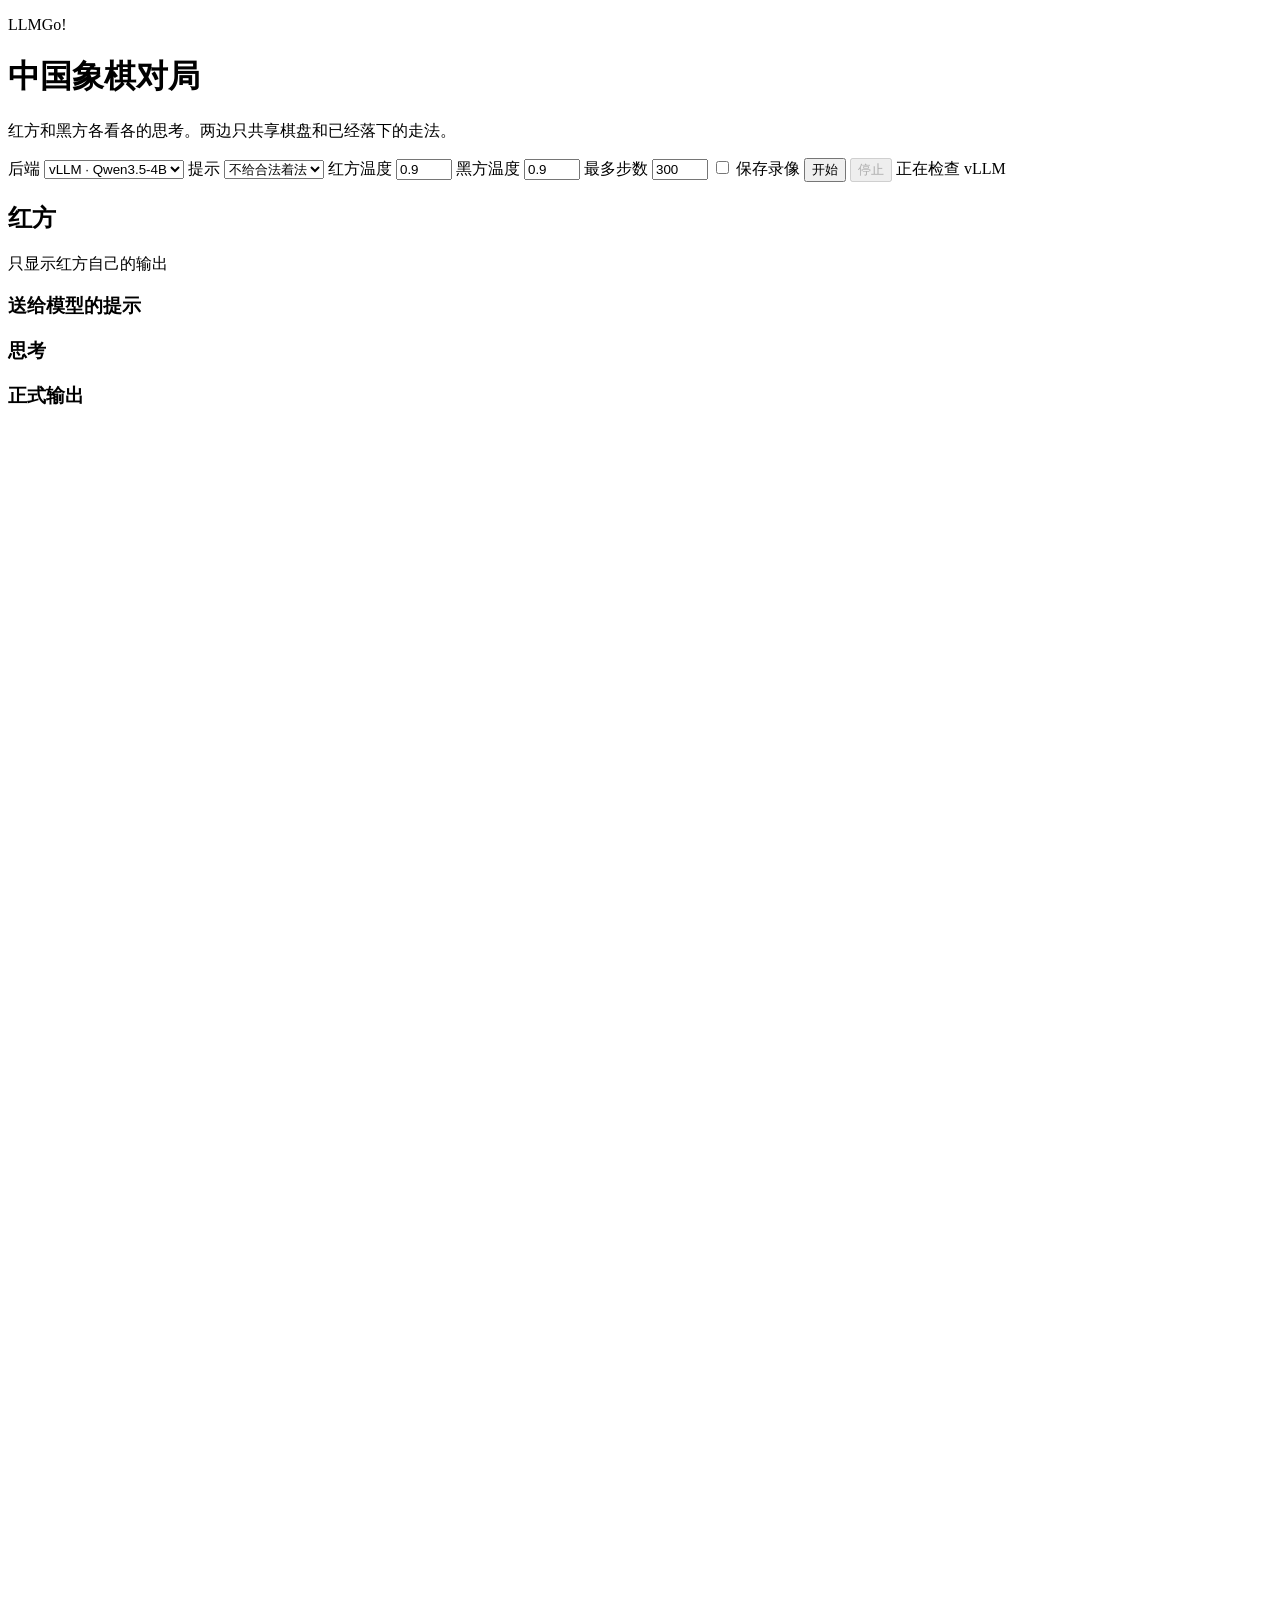
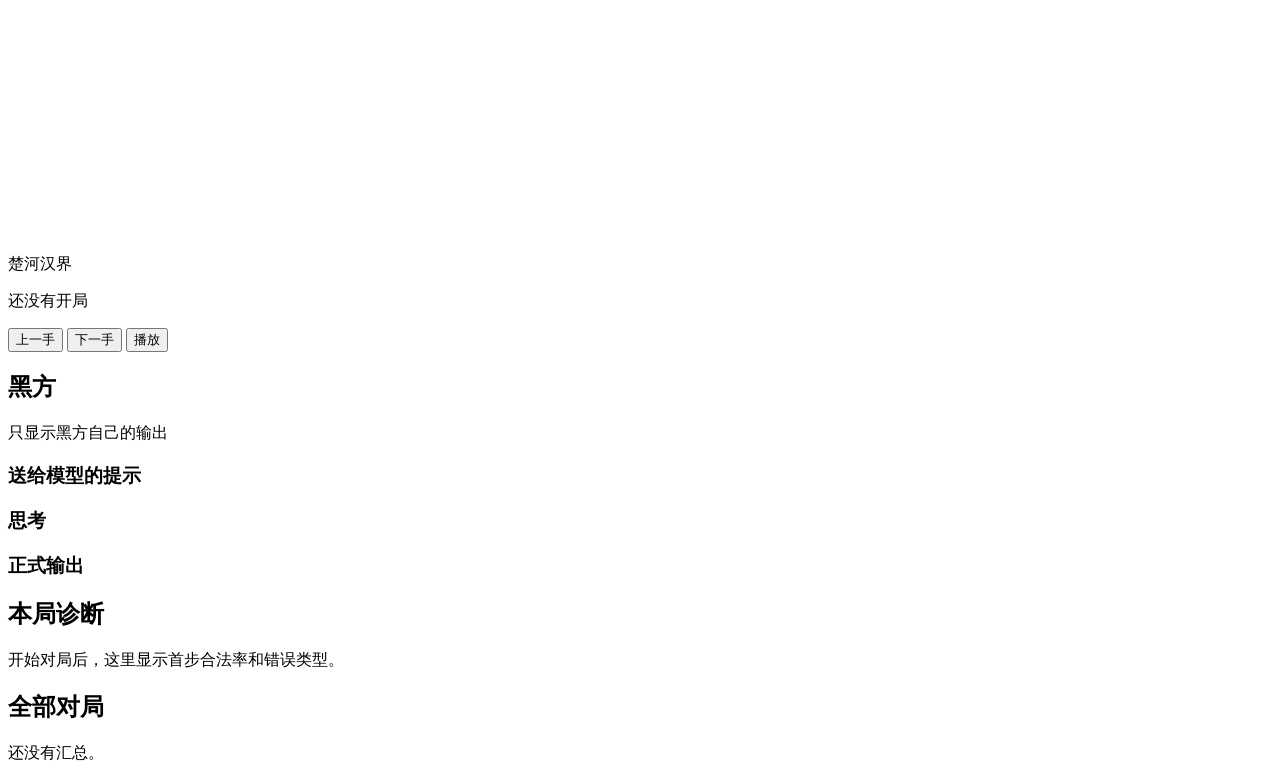
==== src/llmgo/server/static/index.html @ e66b4c0f "first commit Co-authored-by: Cursor <cursoragent@cursor.com>" ====
<!DOCTYPE html>
<html lang="zh-CN">
<head>
  <meta charset="utf-8" />
  <meta name="viewport" content="width=device-width, initial-scale=1" />
  <title>LLMGo! 中国象棋</title>
  <link rel="stylesheet" href="/static/style.css" />
</head>
<body>
  <header class="top">
    <div>
      <p class="eyebrow">LLMGo!</p>
      <h1>中国象棋对局</h1>
      <p class="sub">红方和黑方各看各的思考。两边只共享棋盘和已经落下的走法。</p>
    </div>
    <form id="controls">
      <label>后端
        <select name="backend">
          <option value="vllm">vLLM · Qwen3.5-4B</option>
          <option value="scripted">脚本试下</option>
        </select>
      </label>
      <label>提示
        <select name="prompt_policy">
          <option value="blind">不给合法着法</option>
          <option value="legal_list">列出合法着法</option>
        </select>
      </label>
      <label>红方温度 <input name="red_temperature" type="number" min="0" max="2" step="0.1" value="0.9" /></label>
      <label>黑方温度 <input name="black_temperature" type="number" min="0" max="2" step="0.1" value="0.9" /></label>
      <label>最多步数 <input name="max_plies" type="number" min="1" max="600" value="300" /></label>
      <label class="check"><input name="record_video" type="checkbox" /> 保存录像</label>
      <button type="submit" id="start">开始</button>
      <button type="button" id="stop" disabled>停止</button>
      <span id="health" class="health">正在检查 vLLM</span>
    </form>
  </header>

  <main>
    <section class="seat" id="red-seat">
      <header>
        <h2>红方</h2>
        <p>只显示红方自己的输出</p>
      </header>
      <h3>送给模型的提示</h3>
      <pre id="red-prompt" class="stream prompt"></pre>
      <h3>思考</h3>
      <pre id="red-reasoning" class="stream"></pre>
      <h3>正式输出</h3>
      <pre id="red-content" class="stream short"></pre>
      <div id="red-archive" class="archive"></div>
    </section>

    <section class="table">
      <div class="board-shell">
        <div class="file-labels top" id="files-top"></div>
        <div class="board-row">
          <div class="rank-labels" id="ranks"></div>
          <div class="board" id="board">
            <svg id="lines" viewBox="0 0 8 9" preserveAspectRatio="none"></svg>
            <div class="river"><span>楚河</span><span>汉界</span></div>
            <div id="marks"></div>
            <div id="pieces"></div>
          </div>
        </div>
        <div class="file-labels bottom" id="files-bottom"></div>
      </div>
      <p id="status" class="status">还没有开局</p>
      <div class="playback">
        <button type="button" id="replay-prev">上一手</button>
        <button type="button" id="replay-next">下一手</button>
        <button type="button" id="replay-play">播放</button>
        <span id="replay-label"></span>
      </div>
      <div id="moves" class="moves"></div>
    </section>

    <section class="seat" id="black-seat">
      <header>
        <h2>黑方</h2>
        <p>只显示黑方自己的输出</p>
      </header>
      <h3>送给模型的提示</h3>
      <pre id="black-prompt" class="stream prompt"></pre>
      <h3>思考</h3>
      <pre id="black-reasoning" class="stream"></pre>
      <h3>正式输出</h3>
      <pre id="black-content" class="stream short"></pre>
      <div id="black-archive" class="archive"></div>
    </section>
  </main>

  <section class="reports">
    <article>
      <h2>本局诊断</h2>
      <div id="game-report" class="report">开始对局后，这里显示首步合法率和错误类型。</div>
    </article>
    <article>
      <h2>全部对局</h2>
      <div id="all-report" class="report">还没有汇总。</div>
      <div id="game-list" class="game-list"></div>
    </article>
  </section>
  <script src="/static/app.js?v=len"></script>
</body>
</html>
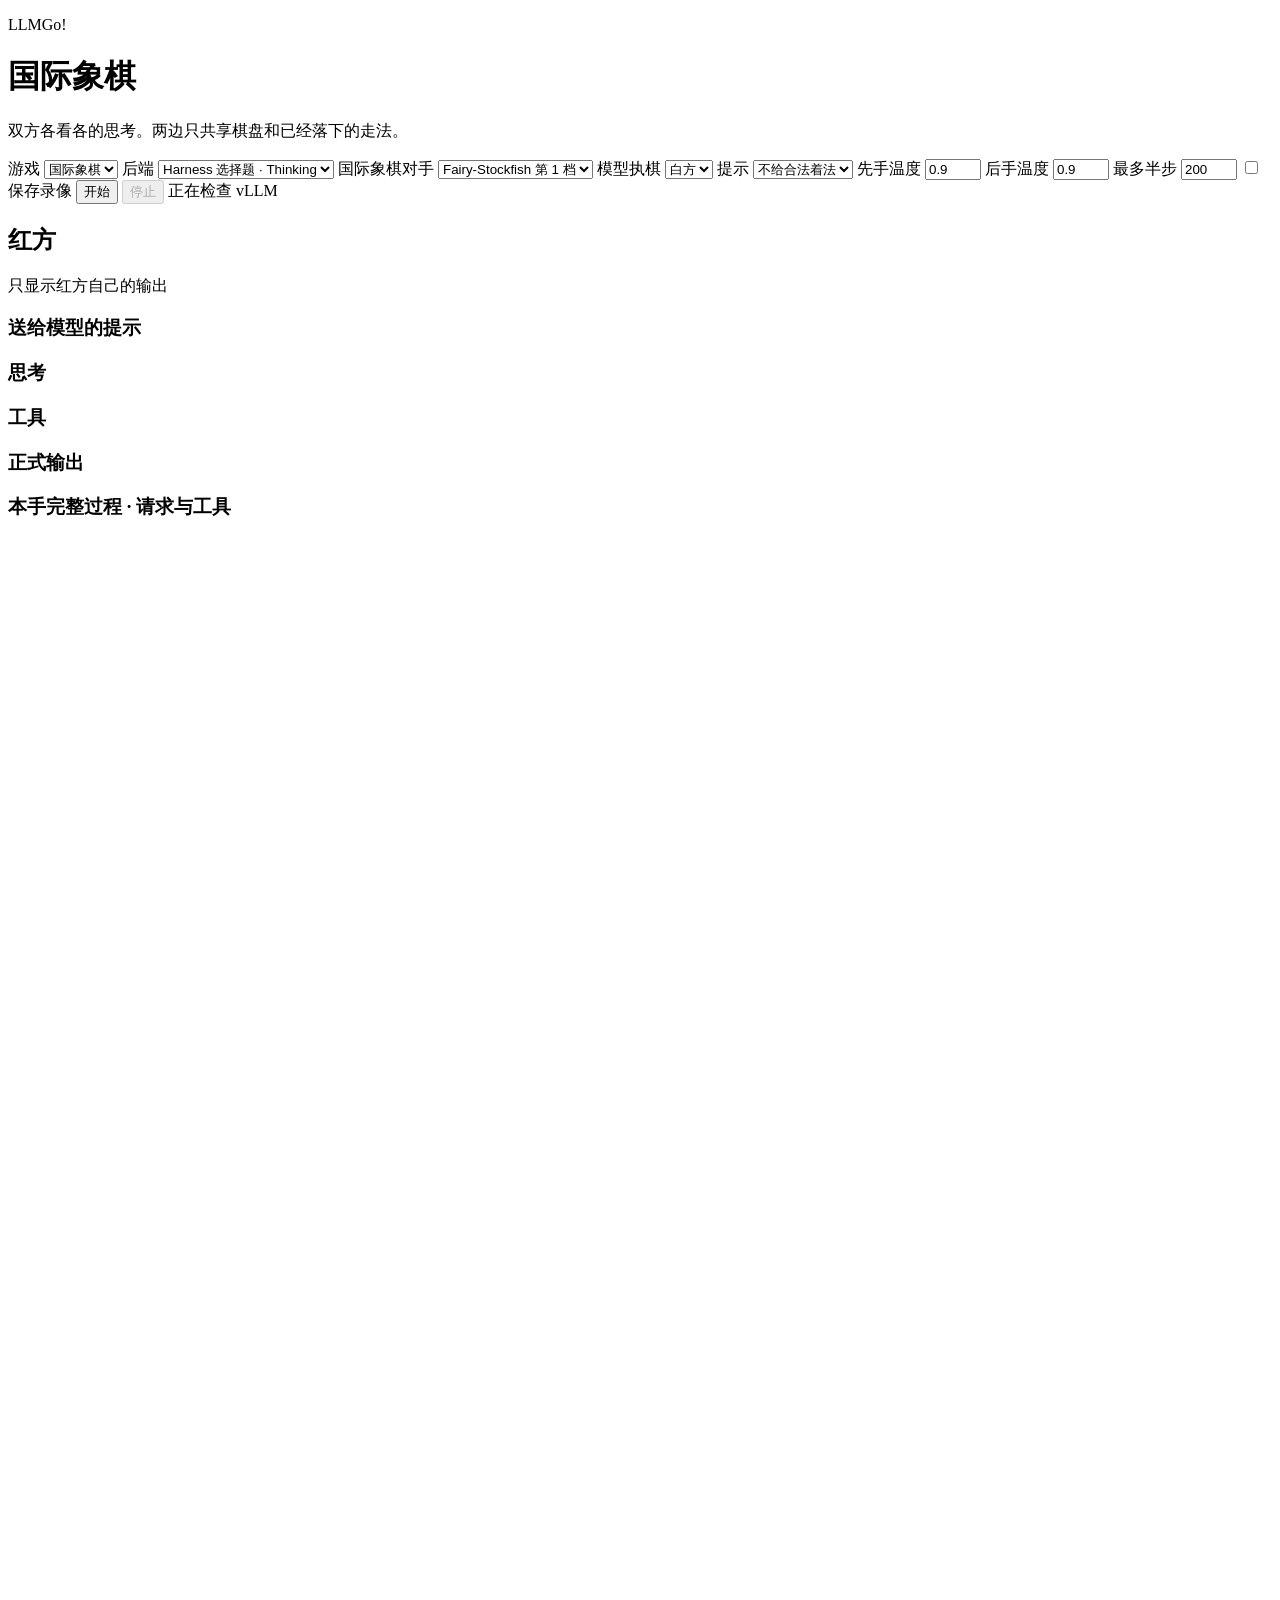
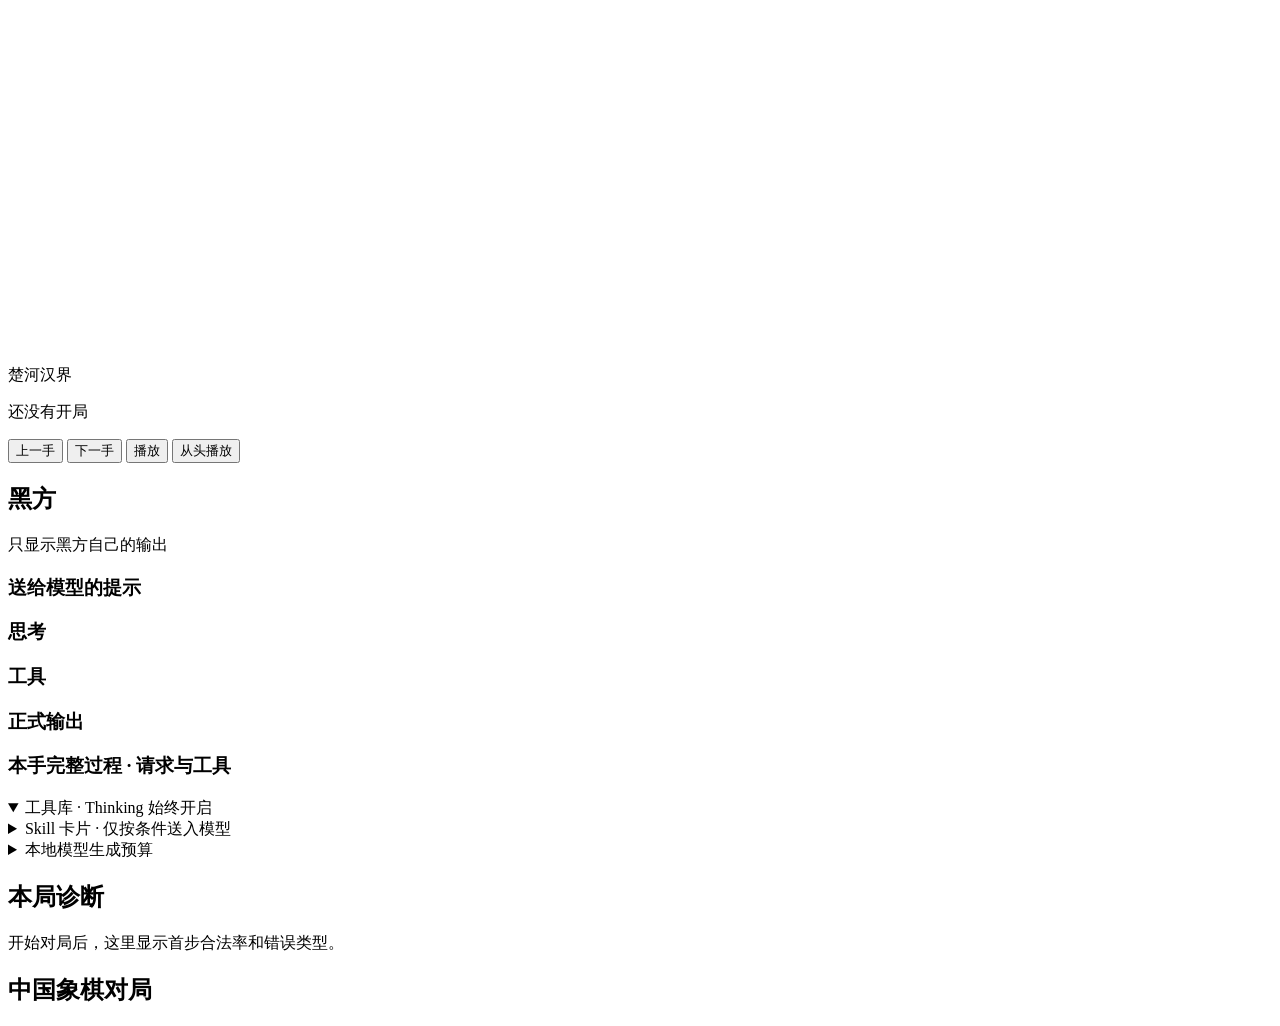
==== commit 6e80c1b3: "Add chess harness, engine, and web UI fixes" ====
--- a/src/llmgo/server/static/index.html
+++ b/src/llmgo/server/static/index.html
@@ -3,22 +3,36 @@
 <head>
   <meta charset="utf-8" />
   <meta name="viewport" content="width=device-width, initial-scale=1" />
-  <title>LLMGo! 中国象棋</title>
+  <title>LLMGo!</title>
   <link rel="stylesheet" href="/static/style.css" />
 </head>
 <body>
   <header class="top">
     <div>
       <p class="eyebrow">LLMGo!</p>
-      <h1>中国象棋对局</h1>
-      <p class="sub">红方和黑方各看各的思考。两边只共享棋盘和已经落下的走法。</p>
+      <h1>国际象棋</h1>
+      <p class="sub">双方各看各的思考。两边只共享棋盘和已经落下的走法。</p>
     </div>
     <form id="controls">
+      <label>游戏
+        <select name="game" id="game">
+          <option value="xiangqi">中国象棋</option>
+          <option value="chess" selected>国际象棋</option>
+          <option value="gomoku">五子棋</option>
+        </select>
+      </label>
       <label>后端
         <select name="backend">
           <option value="vllm">vLLM · Qwen3.5-4B</option>
+          <option value="harness" selected>Harness 选择题 · Thinking</option>
           <option value="scripted">脚本试下</option>
         </select>
+      </label>
+      <label>国际象棋对手
+        <select name="opponent"><option value="engine">Fairy-Stockfish 第 1 档</option><option value="model">另一模型座位</option></select>
+      </label>
+      <label>模型执棋
+        <select name="model_seat"><option value="white">白方</option><option value="black">黑方</option></select>
       </label>
       <label>提示
         <select name="prompt_policy">
@@ -26,9 +40,9 @@
           <option value="legal_list">列出合法着法</option>
         </select>
       </label>
-      <label>红方温度 <input name="red_temperature" type="number" min="0" max="2" step="0.1" value="0.9" /></label>
-      <label>黑方温度 <input name="black_temperature" type="number" min="0" max="2" step="0.1" value="0.9" /></label>
-      <label>最多步数 <input name="max_plies" type="number" min="1" max="600" value="300" /></label>
+      <label>先手温度 <input name="red_temperature" type="number" min="0" max="2" step="0.1" value="0.9" /></label>
+      <label>后手温度 <input name="black_temperature" type="number" min="0" max="2" step="0.1" value="0.9" /></label>
+      <label>最多半步 <input name="max_plies" type="number" min="1" max="200" value="200" /></label>
       <label class="check"><input name="record_video" type="checkbox" /> 保存录像</label>
       <button type="submit" id="start">开始</button>
       <button type="button" id="stop" disabled>停止</button>
@@ -46,9 +60,13 @@
       <pre id="red-prompt" class="stream prompt"></pre>
       <h3>思考</h3>
       <pre id="red-reasoning" class="stream"></pre>
+      <h3>工具</h3>
+      <pre id="red-tools" class="stream short"></pre>
       <h3>正式输出</h3>
       <pre id="red-content" class="stream short"></pre>
       <div id="red-archive" class="archive"></div>
+      <h3>本手完整过程 · 请求与工具</h3>
+      <div id="red-trace" class="decision-trace"></div>
     </section>
 
     <section class="table">
@@ -56,7 +74,7 @@
         <div class="file-labels top" id="files-top"></div>
         <div class="board-row">
           <div class="rank-labels" id="ranks"></div>
-          <div class="board" id="board">
+          <div class="board xiangqi" id="board">
             <svg id="lines" viewBox="0 0 8 9" preserveAspectRatio="none"></svg>
             <div class="river"><span>楚河</span><span>汉界</span></div>
             <div id="marks"></div>
@@ -66,10 +84,12 @@
         <div class="file-labels bottom" id="files-bottom"></div>
       </div>
       <p id="status" class="status">还没有开局</p>
+      <pre id="blackboard" class="blackboard"></pre>
       <div class="playback">
         <button type="button" id="replay-prev">上一手</button>
         <button type="button" id="replay-next">下一手</button>
         <button type="button" id="replay-play">播放</button>
+        <button type="button" id="replay-restart">从头播放</button>
         <span id="replay-label"></span>
       </div>
       <div id="moves" class="moves"></div>
@@ -84,11 +104,21 @@
       <pre id="black-prompt" class="stream prompt"></pre>
       <h3>思考</h3>
       <pre id="black-reasoning" class="stream"></pre>
+      <h3>工具</h3>
+      <pre id="black-tools" class="stream short"></pre>
       <h3>正式输出</h3>
       <pre id="black-content" class="stream short"></pre>
       <div id="black-archive" class="archive"></div>
+      <h3>本手完整过程 · 请求与工具</h3>
+      <div id="black-trace" class="decision-trace"></div>
     </section>
   </main>
+
+  <section class="harness-library">
+    <details open><summary>工具库 · Thinking 始终开启</summary><div id="tool-library"></div></details>
+    <details><summary>Skill 卡片 · 仅按条件送入模型</summary><div id="skill-library"></div></details>
+    <details><summary>本地模型生成预算</summary><pre id="harness-budget"></pre></details>
+  </section>
 
   <section class="reports">
     <article>
@@ -96,11 +126,10 @@
       <div id="game-report" class="report">开始对局后，这里显示首步合法率和错误类型。</div>
     </article>
     <article>
-      <h2>全部对局</h2>
-      <div id="all-report" class="report">还没有汇总。</div>
-      <div id="game-list" class="game-list"></div>
+      <h2 id="list-title">中国象棋对局</h2>
+      <div id="game-lists"></div>
     </article>
   </section>
-  <script src="/static/app.js?v=len"></script>
+  <script src="/static/app.js?v=harness-v2"></script>
 </body>
 </html>
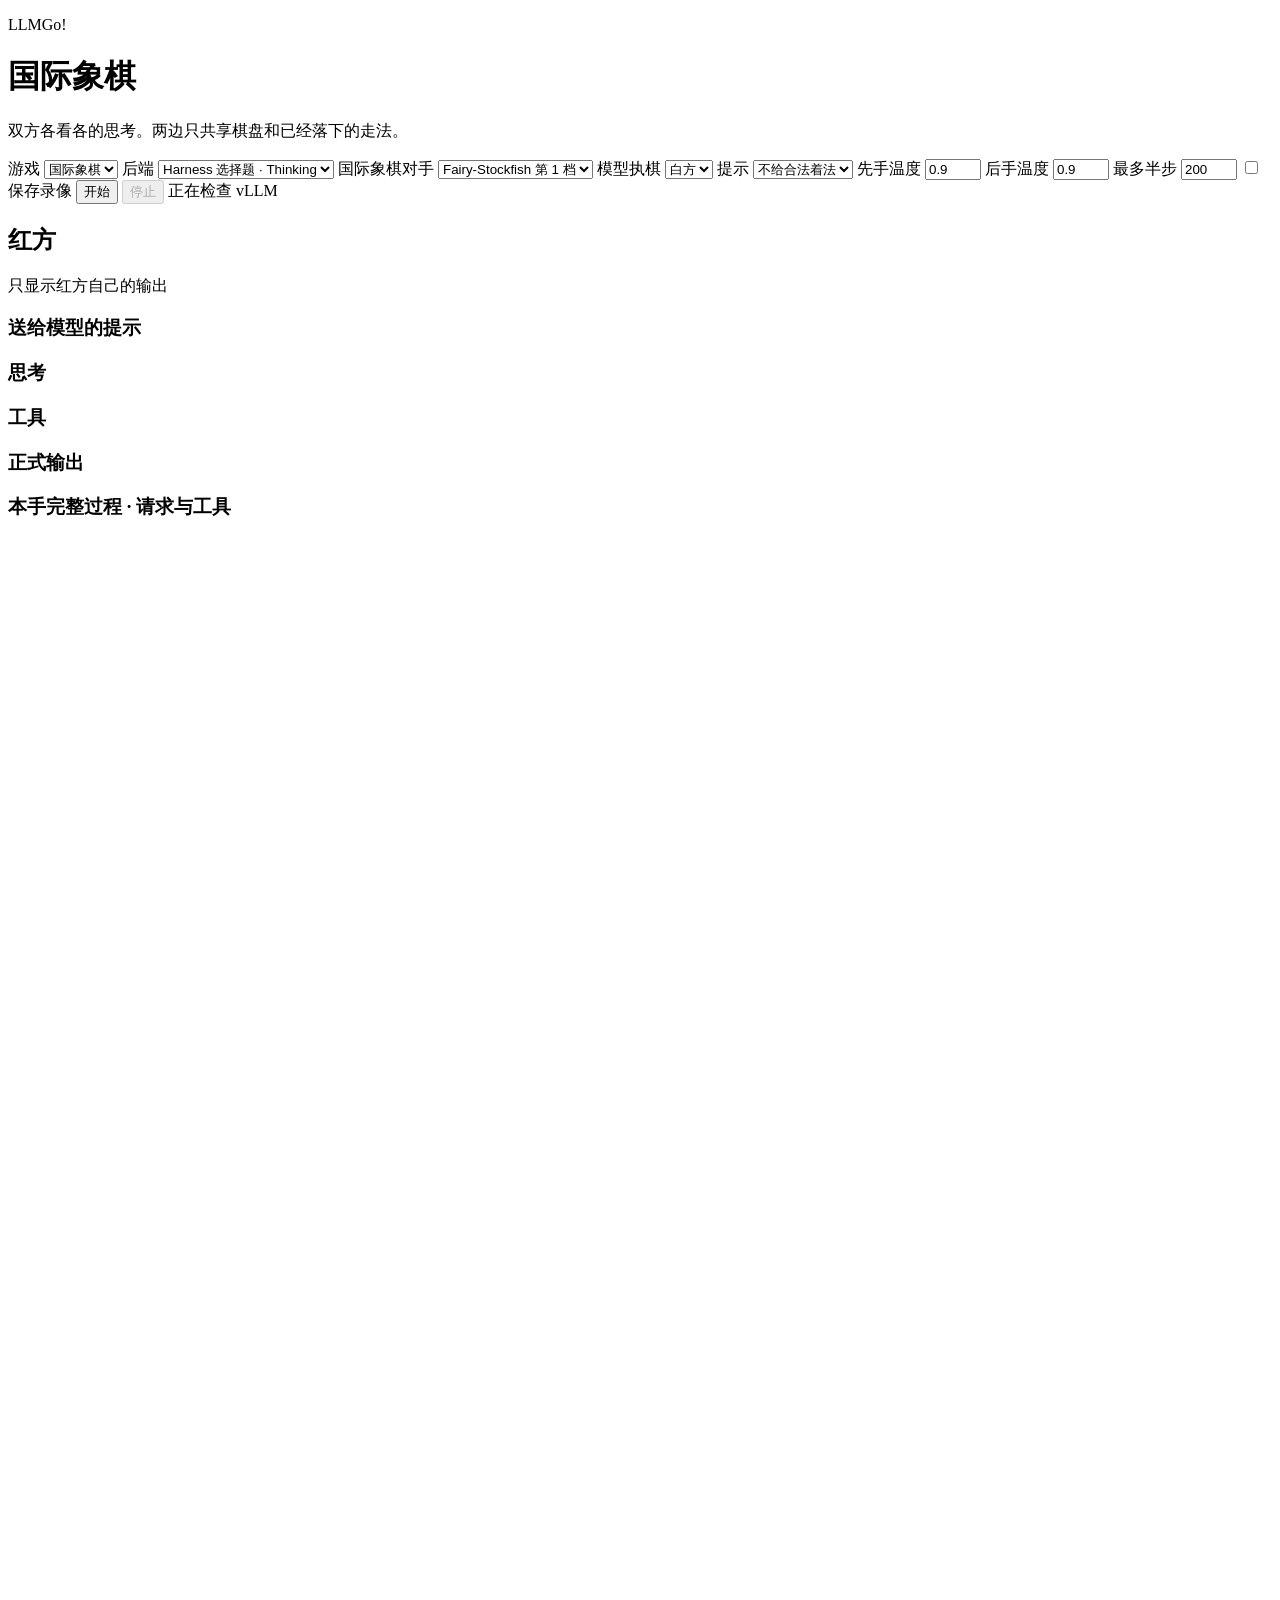
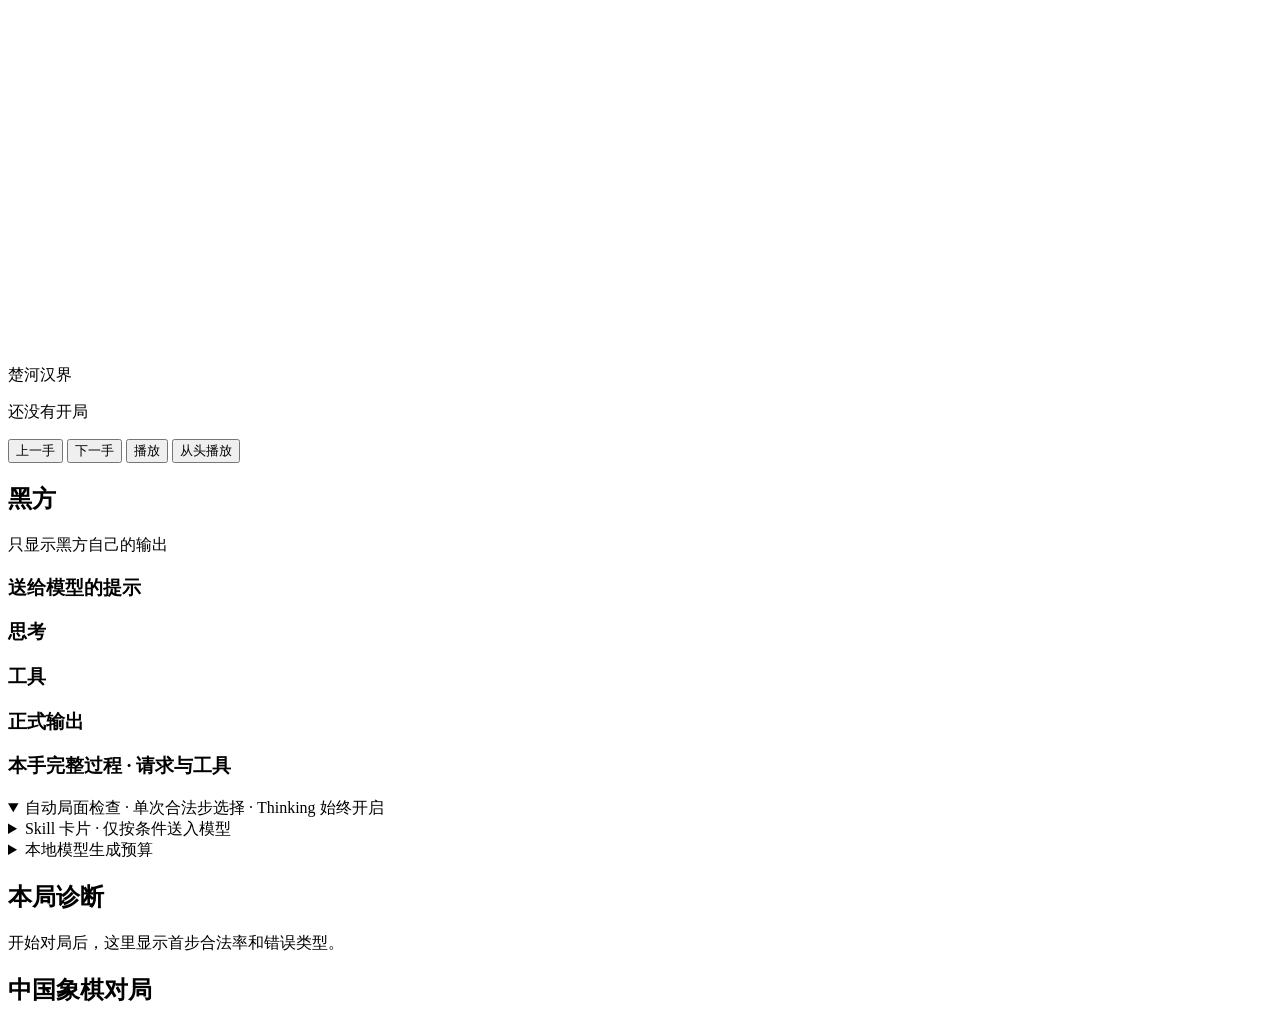
==== commit 72f73564: "Simplify chess harness to one complete legal-move choice Replace tool and piece routing with a singl" ====
--- a/src/llmgo/server/static/index.html
+++ b/src/llmgo/server/static/index.html
@@ -115,7 +115,7 @@
   </main>
 
   <section class="harness-library">
-    <details open><summary>工具库 · Thinking 始终开启</summary><div id="tool-library"></div></details>
+    <details open><summary>自动局面检查 · 单次合法步选择 · Thinking 始终开启</summary><div id="tool-library"></div></details>
     <details><summary>Skill 卡片 · 仅按条件送入模型</summary><div id="skill-library"></div></details>
     <details><summary>本地模型生成预算</summary><pre id="harness-budget"></pre></details>
   </section>
@@ -130,6 +130,6 @@
       <div id="game-lists"></div>
     </article>
   </section>
-  <script src="/static/app.js?v=harness-v2"></script>
+  <script src="/static/app.js?v=harness-single-choice"></script>
 </body>
 </html>
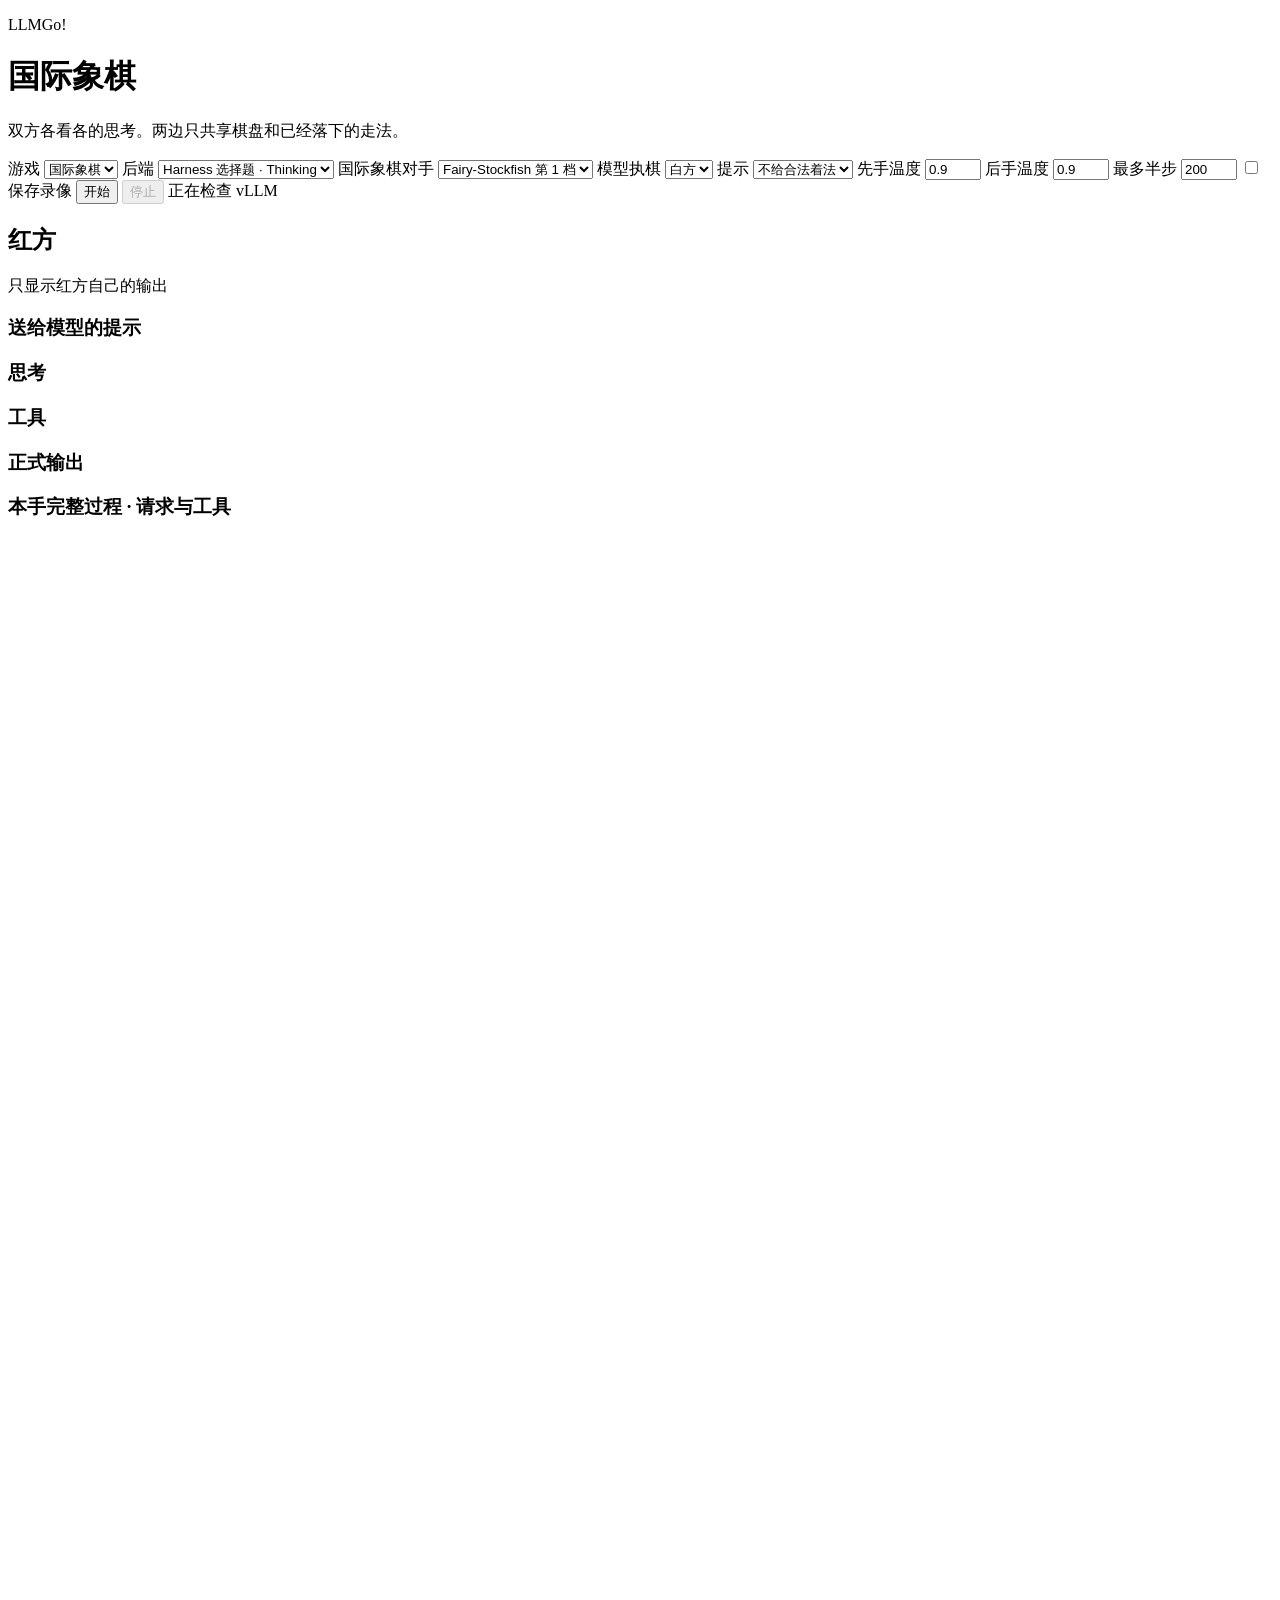
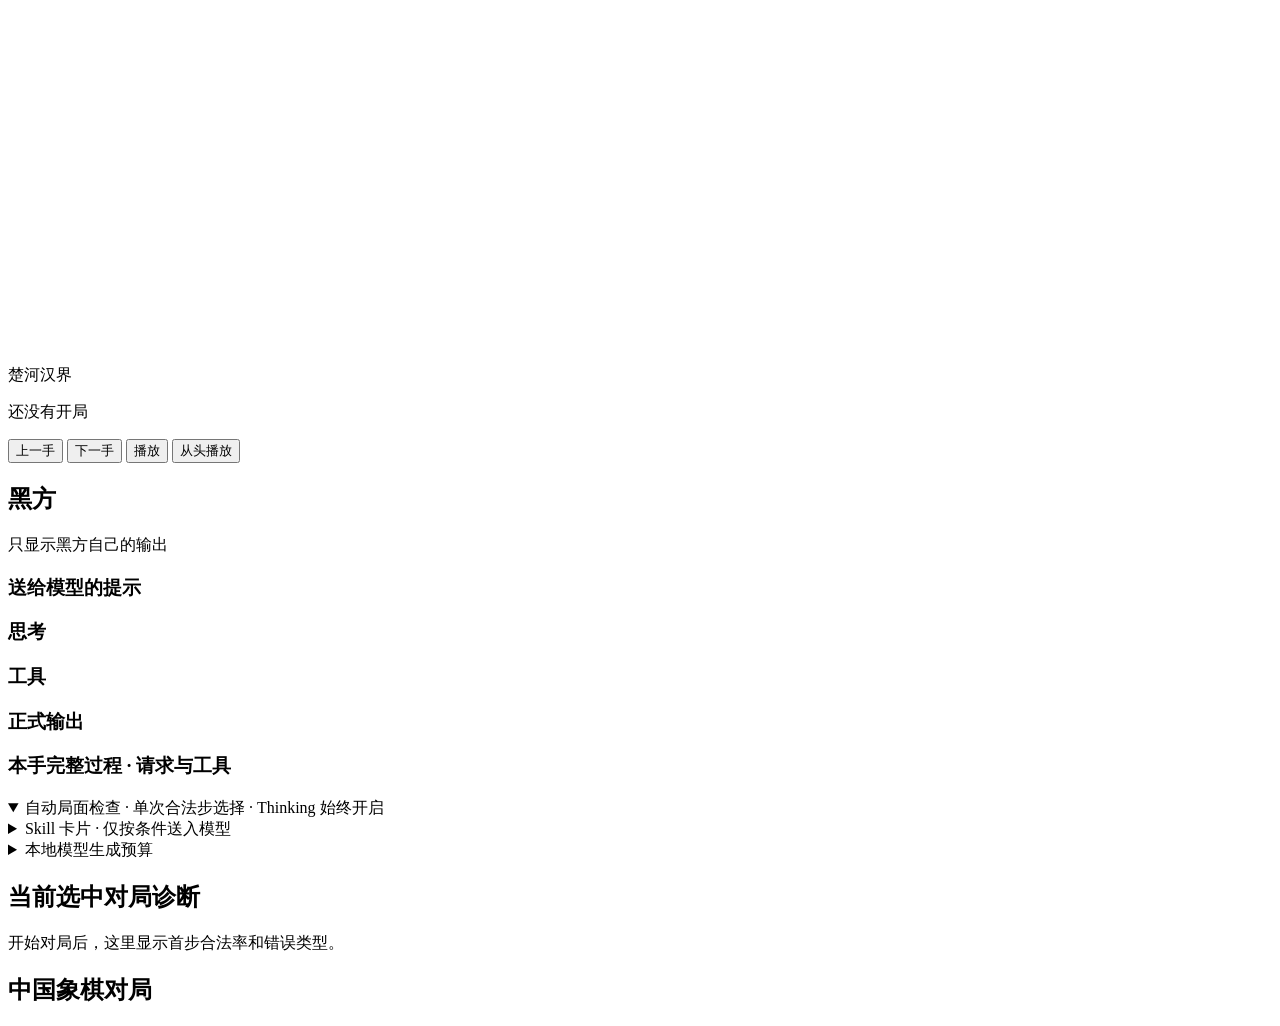
==== commit 1e4e4d2f: "Recover suppressed thinking boundaries and isolate per-game diagnostics" ====
--- a/src/llmgo/server/static/index.html
+++ b/src/llmgo/server/static/index.html
@@ -122,7 +122,7 @@
 
   <section class="reports">
     <article>
-      <h2>本局诊断</h2>
+      <h2>当前选中对局诊断</h2>
       <div id="game-report" class="report">开始对局后，这里显示首步合法率和错误类型。</div>
     </article>
     <article>
@@ -130,6 +130,6 @@
       <div id="game-lists"></div>
     </article>
   </section>
-  <script src="/static/app.js?v=harness-single-choice"></script>
+<script src="/static/app.js?v=token-boundary-summary-v2"></script>
 </body>
 </html>
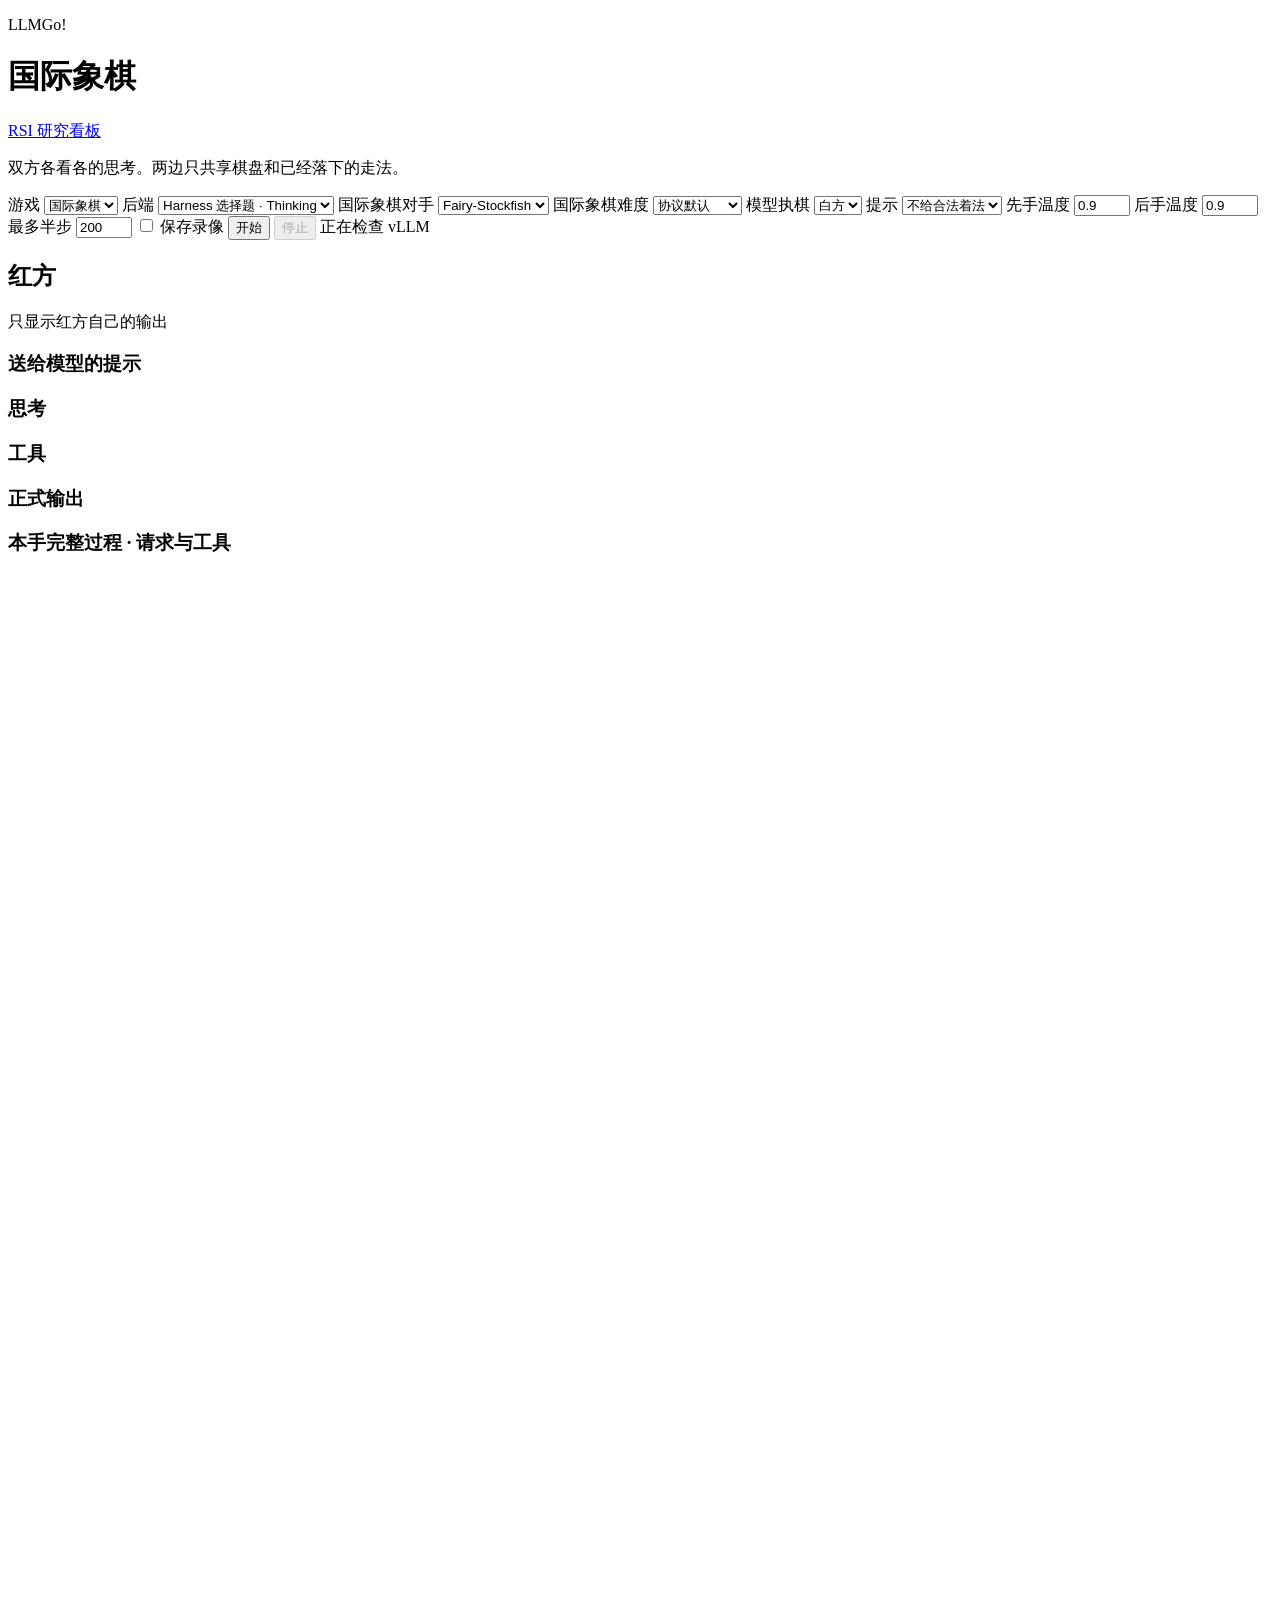
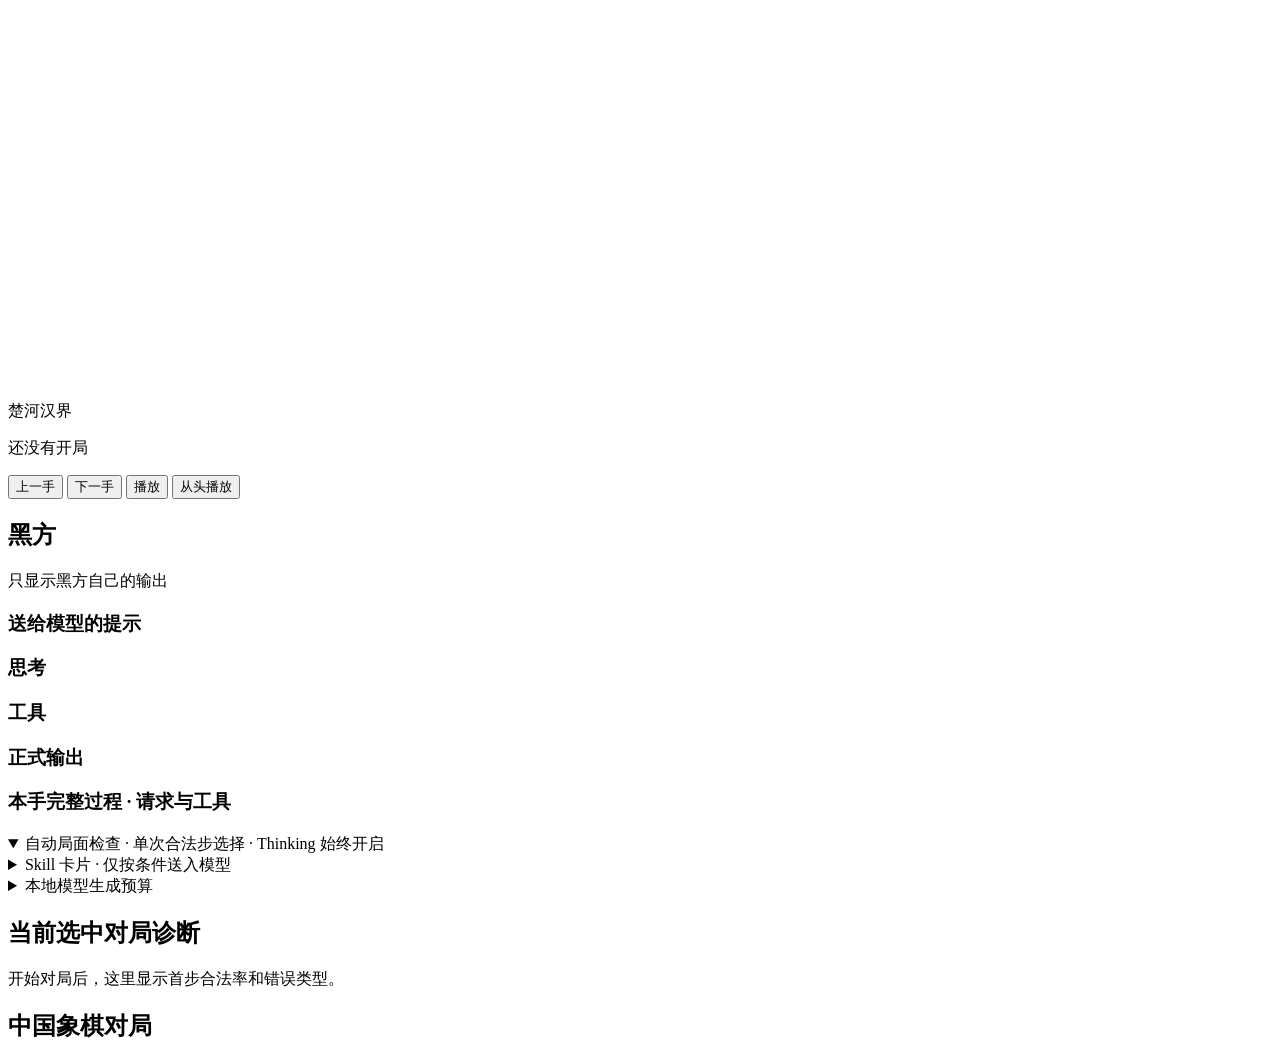
==== commit 59984b9c: "Add persistent chess RSI with fixed-Lc0 PPO, executor and observability" ====
--- a/src/llmgo/server/static/index.html
+++ b/src/llmgo/server/static/index.html
@@ -11,6 +11,7 @@
     <div>
       <p class="eyebrow">LLMGo!</p>
       <h1>国际象棋</h1>
+      <a href="/rsi">RSI 研究看板</a>
       <p class="sub">双方各看各的思考。两边只共享棋盘和已经落下的走法。</p>
     </div>
     <form id="controls">
@@ -29,7 +30,10 @@
         </select>
       </label>
       <label>国际象棋对手
-        <select name="opponent"><option value="engine">Fairy-Stockfish 第 1 档</option><option value="model">另一模型座位</option></select>
+        <select name="opponent"><option value="engine">Fairy-Stockfish</option><option value="model">另一模型座位</option></select>
+      </label>
+      <label>国际象棋难度
+        <select name="opponent_level"><option value="">协议默认</option><option value="1">L1 · skill -9</option><option value="2">L2 · skill -5</option><option value="3">L3 · skill -1</option><option value="4">L4 · skill 3</option><option value="5">L5 · skill 7</option><option value="6">L6 · skill 11</option><option value="7">L7 · skill 15</option><option value="8">L8 · skill 20</option></select>
       </label>
       <label>模型执棋
         <select name="model_seat"><option value="white">白方</option><option value="black">黑方</option></select>
